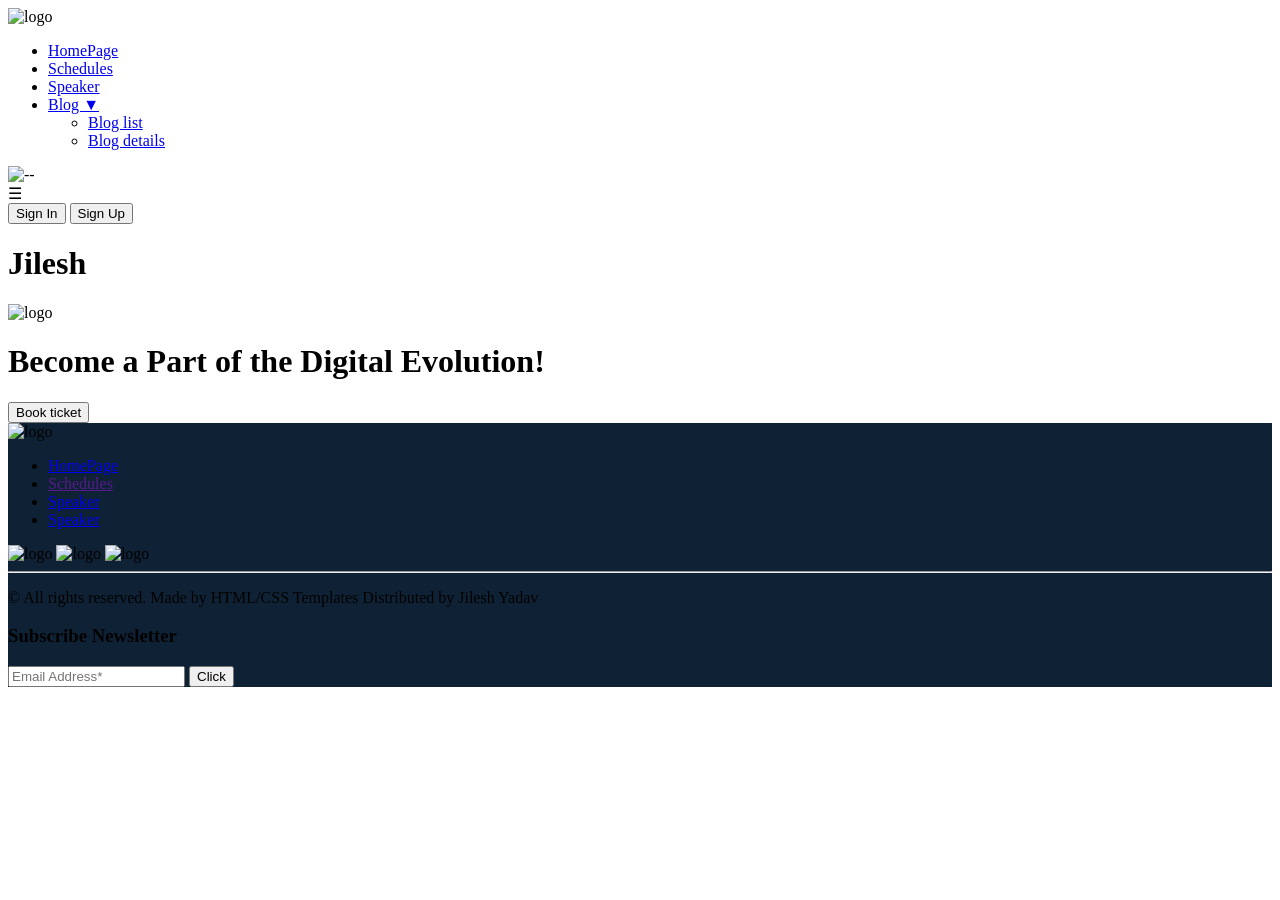
==== index.html @ 2b0adbaf "!" ====
<!DOCTYPE html>
<html lang="en">
<head>
    <meta charset="UTF-8">
    <meta name="viewport" content="width=device-width, initial-scale=1.0">
    <title>Document</title>
    <link rel="stylesheet" href="style.css">
</head>
<body>


<main>
   <div class="overlay" onclick="closeMenu()"></div>

<nav class="navbar">

   
    <div>
        <img src="asset/footer-logo-white.svg" alt="logo">
    </div>

 
   

   
    <div class="list">
        <ul>
           <li><a href="index.html">HomePage</a></li>
            <li><a href="Schedules.html">Schedules</a></li>
            <li><a href="#">Speaker</a></li>
            <li class="dropdown">
            <a href="#">Blog <span class="caret">▼</span></a>
            <ul class="dropdown-menu">
              <li><a href="#">Blog list</a></li>
              <li><a href="#">Blog details</a></li>
            
        </ul>
    </div>

   <img class="white" src="asset/white.svg" alt="--">
    <div class="hamburger" onclick="openMenu()">☰</div>
    <div class="buttons">
        
        <button class="SignIn">Sign In</button>
        <button class="SignUp">Sign Up</button>
    </div>

</nav>

<script>
function openMenu(){
    document.querySelector(".list").classList.add("active");
    document.querySelector(".buttons").classList.add("active");
    document.querySelector(".overlay").classList.add("active");
}

function closeMenu(){
    document.querySelector(".list").classList.remove("active");
    document.querySelector(".buttons").classList.remove("active");
    document.querySelector(".overlay").classList.remove("active");
}

window.addEventListener("scroll", function(){

    const navbar = document.querySelector(".navbar");

    if(window.scrollY > 50){
        navbar.classList.add("scrolled");
    }else{
        navbar.classList.remove("scrolled");
    }

});

</script>


<h1>Jilesh</h1>

    <!-- footer -->
     <footer>
    <div class="footertop">
        <img class="ticket" src="asset/ticket.png" alt="logo">

        <div class="footert">
            <h1>Become a Part of the Digital Evolution!</h1>
            <button>Book ticket</button>
        </div>
    </div>
    <div style="background-color: #0f2235;">
<div class="MainFooter">
         
    <img  src="asset/footer-logo-white.svg" alt="logo">
    <div class="footerlist">
        <ul>
            <li><a href="index.html">HomePage</a></li>
            <li><a href="">Schedules</a></li>
            <li><a href="#">Speaker</a></li>
             <li><a href="#">Speaker</a></li>
            
        </ul>
    </div>
    <div >
        <img src="asset/1.svg" alt="logo">
        <img src="asset/2.svg" alt="logo">
        <img src="asset/3.svg" alt="logo">
    </div>
  
 </div>
 <hr>
 <div  class="footerend">
    <div><p>© All rights reserved. Made by HTML/CSS Templates Distributed by Jilesh Yadav</p></div>
    <div class="footersubs">
        <div><h3>Subscribe Newsletter</h3></div>
        <div><input type="email" placeholder="Email Address*"> <button>Click</button></div>
        
    </div>
</div>
 </div>
</footer>
    
</body>
</html>
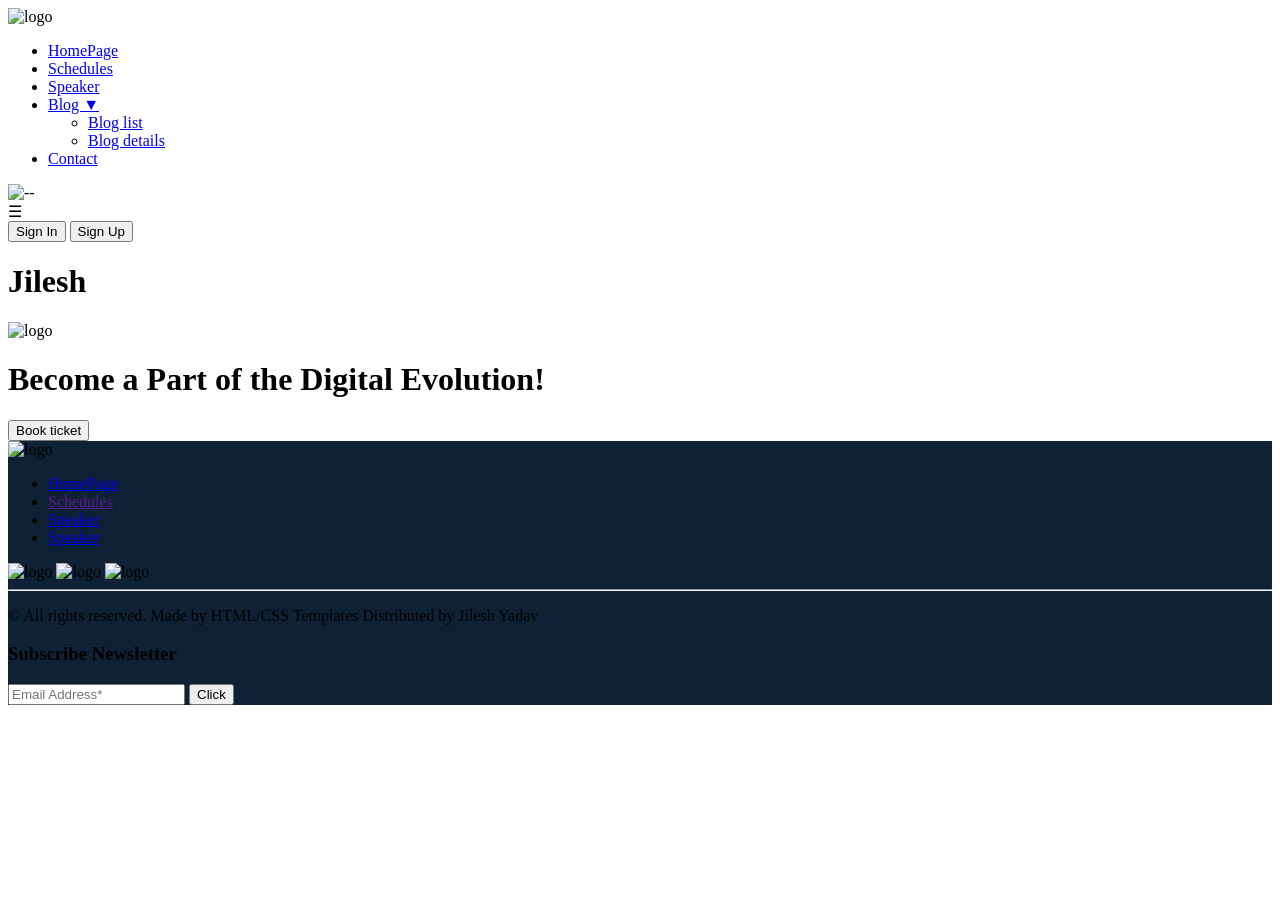
==== commit eefdb9ae: "your message" ====
--- a/index.html
+++ b/index.html
@@ -25,7 +25,7 @@
    
     <div class="list">
         <ul>
-           <li><a href="index.html">HomePage</a></li>
+            <li><a href="index.html">HomePage</a></li>
             <li><a href="Schedules.html">Schedules</a></li>
             <li><a href="#">Speaker</a></li>
             <li class="dropdown">
@@ -33,6 +33,9 @@
             <ul class="dropdown-menu">
               <li><a href="#">Blog list</a></li>
               <li><a href="#">Blog details</a></li>
+            </ul>
+          </li>
+            <li><a href="contact.html">Contact</a></li>
             
         </ul>
     </div>
